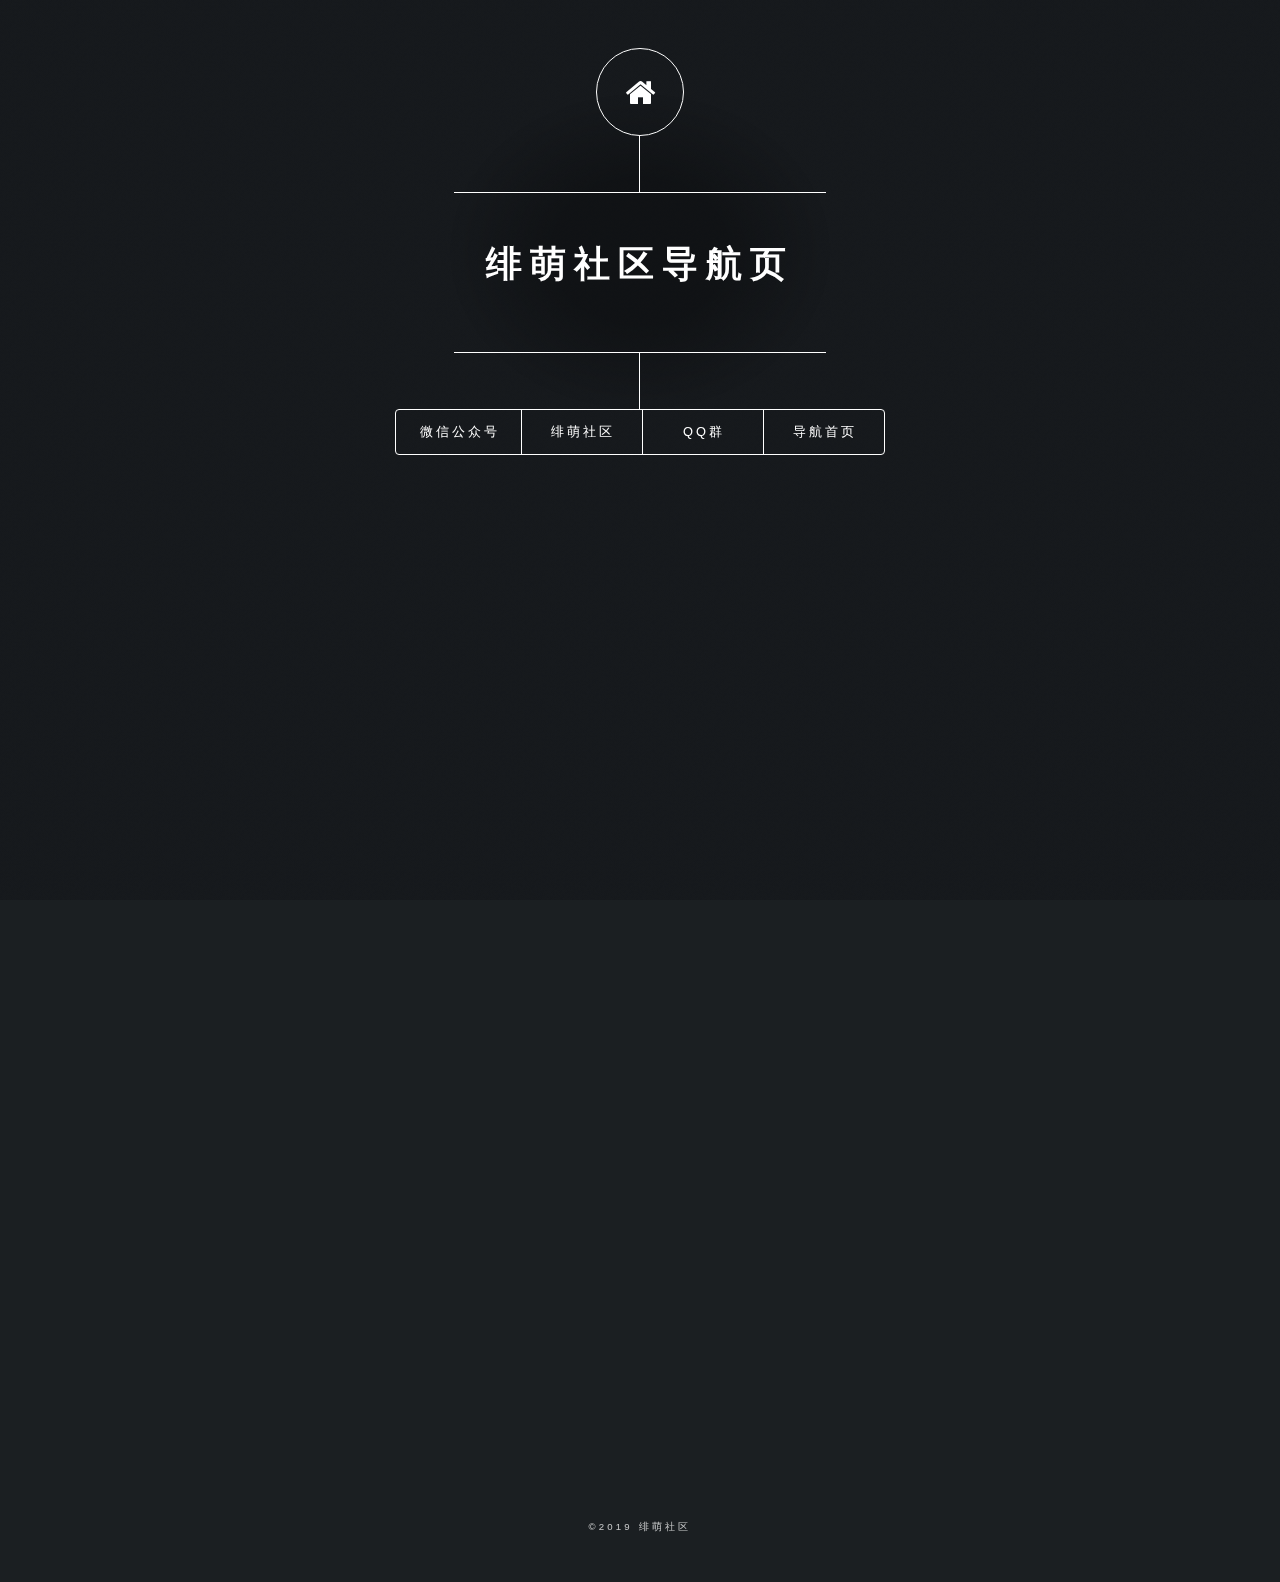
==== index.html @ 39f6fe98 "Update index.html" ====
<!DOCTYPE HTML>
<!--
	Dimension by HTML5 UP
	html5up.net | @ajlkn
	Free for personal and commercial use under the CCA 3.0 license (html5up.net/license)
-->
<html>
<head>
    <title>绯萌社区导航页</title>
    <meta name="keywords" content=""/>
    <meta name="description" content=""/>
    <meta charset="utf-8"/>
    <link rel="shortcut icon" href="/favicon.ico"/>
    <link rel="bookmark" href="/favicon.ico"/>
    <meta name="viewport" content="width=device-width, initial-scale=1, user-scalable=no"/>
    <link rel="stylesheet" href="/assets/css/main.css"/>

    <noscript>
        <link rel="stylesheet" href="/assets/css/noscript.css"/>
    </noscript>
    <link href="https://cdn.jsdelivr.net/npm/nprogress@0.2.0/nprogress.min.css" rel="stylesheet"/>
    <script src="https://cdn.jsdelivr.net/npm/nprogress@0.2.0/nprogress.min.js"></script>
</head>

<body>
<div id="wrapper">
    <!--首页开始-->
    <header id="header">
        <div class="logo">
            <span class="icon fa-home"></span>
        </div>
                    <div class="content">
                <div class="inner">
                    <h1>绯萌社区导航页</h1>
                    <!--
                    如果想自定义文本请删除下面这段script代码,格式为
                    <p>自定义文本</p>
                    -->
                    <div id="lwlhitokoto"></div>
                </div>
            </div>
            <nav>
                <ul>
                    <li><a href="#01">微信公众号</a></li>
                    <li><a href="https://acgmv.com">绯萌社区</a></li>
                    <li><a href="https://jq.qq.com/?_wv=1027&k=51T2LWo">QQ群</a></li>
                  
                    
                  <li><a href="https://tucao.moe">导航首页</a></li>
            

                </ul>
            </nav>
        
    </header>
    <!--首页结束-->
    <div id="main">
        <!--标签1开始-->
        <article id="01">
            <h2 class="major">微信公众号【ACG萌图】</h2>
		
            <p><img class="alignnone size-full" src="https://cdnimg.acgget.com/images/201910/0d01a0bb3ce9dc5e.jpg" width="85%" height="85%" alt="微信公众号" /></p>长按扫码关注</p></article>
        <!--
        简介修改示例:
        <p> 123</p>
        一个  <p> 123</p>  为一行，请不要删除 </article>
        -->
        <!--标签4开始-->
        <article id="4">
            <h2 class="major">联系我们</h2>
            <ul class="icons">
                <p>此处填写联系方式</p>
                <li>
                    <a target="_blank" href="#" class="icon fa-facebook">
                        <!-- 请在fontawesome.com寻找替换图标 href替换链接 -->
                        <span class="label">Facebook</span>
                    </a>
                </li>
            </ul>
        </article>
        <article id="login">

            <h2 class="major">登录</h2>
            <form method="post" action="javascript:void(0);">
                <div class="field half first">
                    <label for="email2">邮箱</label>
                    <input type="text" name="Email" id="email2"/>
                </div>
                <div class="field half">
                    <label for="passwd">密码</label>
                    <input type="password" name="Password" id="passwd"/>
                </div>

                <ul class="actions">
                    <li><input id="login" type="submit" value="登录" class="special"/></li>
                    <li><input type="reset" value="清空"/></li>
                </ul>
            </form>


            <div class="field half">
                <input value="week" id="remember_me" name="remember_me" type="checkbox" checked>
                <label for="remember_me">记住我</label>
            </div>


            <br>

            <div id="result" role="dialog">
                <p color class="h5 margin-top-sm text-black-hint" id="msg"></p>
            </div>
        </article>
        <!--全部标签结束-->

    </div>
    <!-- 版权底部 -->
    <footer id="footer">
        <p class="copyright">&copy;2019 绯萌社区</p>
    </footer>
    <!-- 版权结束 -->
</div>
<!-- BG -->
<div id="bg"></div>
<!-- Scripts -->
<script src="https://cdn.jsdelivr.net/npm/jquery@1.11.3"></script>
<script src="https://cdn.jsdelivr.net/gh/ajlkn/skel@3.0.1/dist/skel.min.js"></script>
<script src="/assets/js/util.js"></script>
<script src="/assets/js/main.js"></script>

<!-- 進度條 -->
<script>
    
    $(function () {
        $(window).load(function () {
            NProgress.done();
        });
        NProgress.set(0.0);
        NProgress.configure({showSpinner: false});
        NProgress.configure({minimum: 0.4});
        NProgress.configure({easing: 'ease', speed: 1200});
        NProgress.configure({trickleSpeed: 200});
        NProgress.configure({trickleRate: 0.2, trickleSpeed: 1200});
        NProgress.inc();
        $(window).ready(function () {
            NProgress.start();
        });
    });
    

    window.addEventListener('load', () => {
        fetch('https://api.lwl12.com/hitokoto/v1?encode=realjson', {
            method: 'GET',
        }).then((response) => {
            return response.json();
        }).then((r) => {
            insertHitokoto(r);
        })
    });

    function insertHitokoto(data) {
        let hitokoto = document.getElementById('lwlhitokoto');
        if (data.author || data.source) {
            hitokoto.innerHTML = `${data.text} —— ${data.author} ${data.source}`;
        } else {
            hitokoto.innerHTML = `${data.text}`;
        }
    }
  
  </script>
	<!-- Global site tag (gtag.js) - Google Analytics -->
<script async src="https://www.googletagmanager.com/gtag/js?id=UA-143405102-2"></script>
<script>
  window.dataLayer = window.dataLayer || [];
  function gtag(){dataLayer.push(arguments);}
  gtag('js', new Date());

  gtag('config', 'UA-143405102-2');
</script>


</body>
</html>
---- assets/css/main.css ----
@import url(https://cdn.jsdelivr.net/npm/font-awesome@4.7.0/css/font-awesome.min.css);
@import url(mikufont.css);
/*
	Dimension by HTML5 UP
	html5up.net | @ajlkn
	Free for personal and commercial use under the CCA 3.0 license (html5up.net/license)
*/

/* Reset */

	html, body, div, span, applet, object, iframe, h1, h2, h3, h4, h5, h6, p, blockquote, pre, a, abbr, acronym, address, big, cite, code, del, dfn, em, img, ins, kbd, q, s, samp, small, strike, strong, sub, sup, tt, var, b, u, i, center, dl, dt, dd, ol, ul, li, fieldset, form, label, legend, table, caption, tbody, tfoot, thead, tr, th, td, article, aside, canvas, details, embed, figure, figcaption, footer, header, hgroup, menu, nav, output, ruby, section, summary, time, mark, audio, video {
		margin: 0;
		padding: 0;
		border: 0;
		font-size: 100%;
		font: inherit;
		vertical-align: baseline;
	}

	article, aside, details, figcaption, figure, footer, header, hgroup, menu, nav, section {
		display: block;
	}

	body {
		line-height: 1;
	}

	ol, ul {
		list-style: none;
	}

	blockquote, q {
		quotes: none;
	}

	blockquote:before, blockquote:after, q:before, q:after {
		content: '';
		content: none;
	}

	table {
		border-collapse: collapse;
		border-spacing: 0;
	}

	body {
		-webkit-text-size-adjust: none;
	}

/* Box Model */

	*, *:before, *:after {
		-moz-box-sizing: border-box;
		-webkit-box-sizing: border-box;
		box-sizing: border-box;
	}

/* Basic */

	@-ms-viewport {
		width: device-width;
	}

	@media screen and (max-width: 480px) {

		html, body {
			min-width: 320px;
		}

	}

	body {
		background: #1b1f22;
	}

		body.is-loading *, body.is-loading *:before, body.is-loading *:after, body.is-switching *, body.is-switching *:before, body.is-switching *:after {
			-moz-animation: none !important;
			-webkit-animation: none !important;
			-ms-animation: none !important;
			animation: none !important;
			-moz-transition: none !important;
			-webkit-transition: none !important;
			-ms-transition: none !important;
			transition: none !important;
			-moz-transition-delay: none !important;
			-webkit-transition-delay: none !important;
			-ms-transition-delay: none !important;
			transition-delay: none !important;
		}

/* Type */

	html {
		font-size: 16pt;
	}

		@media screen and (max-width: 1680px) {

			html {
				font-size: 12pt;
			}

		}

		@media screen and (max-width: 736px) {

			html {
				font-size: 11pt;
			}

		}

		@media screen and (max-width: 360px) {

			html {
				font-size: 10pt;
			}

		}

	body, input, select, textarea {
		color: #ffffff;
		font-family: "Source Sans Pro", sans-serif;
		font-weight: 300;
		font-size: 1rem;
		line-height: 1.65;
	}

	a {
		-moz-transition: color 0.2s ease-in-out, background-color 0.2s ease-in-out, border-bottom-color 0.2s ease-in-out;
		-webkit-transition: color 0.2s ease-in-out, background-color 0.2s ease-in-out, border-bottom-color 0.2s ease-in-out;
		-ms-transition: color 0.2s ease-in-out, background-color 0.2s ease-in-out, border-bottom-color 0.2s ease-in-out;
		transition: color 0.2s ease-in-out, background-color 0.2s ease-in-out, border-bottom-color 0.2s ease-in-out;
		border-bottom: dotted 1px rgba(255, 255, 255, 0.5);
		text-decoration: none;
		color: inherit;
	}

		a:hover {
			border-bottom-color: transparent;
		}

	strong, b {
		color: #ffffff;
		font-weight: 600;
	}

	em, i {
		font-style: italic;
	}

	p {
		margin: 0 0 2rem 0;
	}

	h1, h2, h3, h4, h5, h6 {
		color: #ffffff;
		font-weight: 600;
		line-height: 1.5;
		margin: 0 0 1rem 0;
		text-transform: uppercase;
		letter-spacing: 0.2rem;
	}

		h1 a, h2 a, h3 a, h4 a, h5 a, h6 a {
			color: inherit;
			text-decoration: none;
		}

		h1.major, h2.major, h3.major, h4.major, h5.major, h6.major {
			border-bottom: solid 1px #ffffff;
			width: -moz-max-content;
			width: -webkit-max-content;
			width: -ms-max-content;
			width: max-content;
			padding-bottom: 0.5rem;
			margin: 0 0 2rem 0;
		}

	h1 {
		font-size: 2.25rem;
		line-height: 1.3;
		letter-spacing: 0.5rem;
	}

	h2 {
		font-size: 1.5rem;
		line-height: 1.4;
		letter-spacing: 0.5rem;
	}

	h3 {
		font-size: 1rem;
	}

	h4 {
		font-size: 0.8rem;
	}

	h5 {
		font-size: 0.7rem;
	}

	h6 {
		font-size: 0.6rem;
	}

	@media screen and (max-width: 736px) {

		h1 {
			font-size: 1.75rem;
			line-height: 1.4;
		}

		h2 {
			font-size: 1.25em;
			line-height: 1.5;
		}

	}

	sub {
		font-size: 0.8rem;
		position: relative;
		top: 0.5rem;
	}

	sup {
		font-size: 0.8rem;
		position: relative;
		top: -0.5rem;
	}

	blockquote {
		border-left: solid 4px #ffffff;
		font-style: italic;
		margin: 0 0 2rem 0;
		padding: 0.5rem 0 0.5rem 2rem;
	}

	code {
		background: rgba(255, 255, 255, 0.075);
		border-radius: 4px;
		font-family: "Courier New", monospace;
		font-size: 0.9rem;
		margin: 0 0.25rem;
		padding: 0.25rem 0.65rem;
	}

	pre {
		-webkit-overflow-scrolling: touch;
		font-family: "Courier New", monospace;
		font-size: 0.9rem;
		margin: 0 0 2rem 0;
	}

		pre code {
			display: block;
			line-height: 1.75;
			padding: 1rem 1.5rem;
			overflow-x: auto;
		}

	hr {
		border: 0;
		border-bottom: solid 1px #ffffff;
		margin: 2.75rem 0;
	}

	.align-left {
		text-align: left;
	}

	.align-center {
		text-align: center;
	}

	.align-right {
		text-align: right;
	}

/* Form */

	form {
		margin: 0 0 2.5rem 0;
	}

		form .field {
			margin: 0 0 1.5rem 0;
		}

			form .field.half {
				width: 50%;
				float: left;
				padding: 0 0 0 0.75rem;
			}

				form .field.half.first {
					padding: 0 0.75rem 0 0;
				}
				form .field.half.last {
					padding: 0 2.00rem 0 0;
				}

		form > .actions {
			margin: 1.875rem 0 0 0 !important;
		}

		@media screen and (max-width: 736px) {

			form .field {
				margin: 0 0 1.125rem 0;
			}

				form .field.half {
					padding: 0 0 0 0.5625rem;
				}

					form .field.half.first {
						padding: 0 0.5625rem 0 0;
					}
        		  form .field.half.last {
					padding: 0 2.00rem 0 0;
				}

			form > .actions {
				margin: 1.5rem 0 0 0 !important;
			}

		}

		@media screen and (max-width: 480px) {

			form .field.half {
				width: 100%;
				float: none;
				padding: 0;
			}

				form .field.half.first {
					padding: 0;
				}

		}

	label {
		color: #ffffff;
		display: block;
		font-size: 0.8rem;
		font-weight: 300;
		letter-spacing: 0.2rem;
		line-height: 1.5;
		margin: 0 0 1rem 0;
		text-transform: uppercase;
	}

	input[type="text"],
	input[type="password"],
	input[type="email"],
	input[type="tel"],
	select,
	textarea {
		-moz-appearance: none;
		-webkit-appearance: none;
		-ms-appearance: none;
		appearance: none;
		-moz-transition: border-color 0.2s ease-in-out, box-shadow 0.2s ease-in-out, background-color 0.2s ease-in-out;
		-webkit-transition: border-color 0.2s ease-in-out, box-shadow 0.2s ease-in-out, background-color 0.2s ease-in-out;
		-ms-transition: border-color 0.2s ease-in-out, box-shadow 0.2s ease-in-out, background-color 0.2s ease-in-out;
		transition: border-color 0.2s ease-in-out, box-shadow 0.2s ease-in-out, background-color 0.2s ease-in-out;
		background: transparent;
		border-radius: 4px;
		border: solid 1px #ffffff;
		color: inherit;
		display: block;
		outline: 0;
		padding: 0 1rem;
		text-decoration: none;
		width: 100%;
	}

		input[type="text"]:invalid,
		input[type="password"]:invalid,
		input[type="email"]:invalid,
		input[type="tel"]:invalid,
		select:invalid,
		textarea:invalid {
			box-shadow: none;
		}

		input[type="text"]:focus,
		input[type="password"]:focus,
		input[type="email"]:focus,
		input[type="tel"]:focus,
		select:focus,
		textarea:focus {
			background: rgba(255, 255, 255, 0.075);
			border-color: #ffffff;
			box-shadow: 0 0 0 1px #ffffff;
		}

	select option {
		background: #1b1f22;
		color: #ffffff;
	}

	.select-wrapper {
		text-decoration: none;
		display: block;
		position: relative;
	}

		.select-wrapper:before {
			-moz-osx-font-smoothing: grayscale;
			-webkit-font-smoothing: antialiased;
			font-family: FontAwesome;
			font-style: normal;
			font-weight: normal;
			text-transform: none !important;
		}

		.select-wrapper:before {
			color: #ffffff;
			content: '\f107';
			display: block;
			height: 2.75rem;
			line-height: calc(2.75rem + 0em);
			pointer-events: none;
			position: absolute;
			right: 0;
			text-align: center;
			top: 0;
			width: 2.75rem;
		}

		.select-wrapper select::-ms-expand {
			display: none;
		}

	input[type="text"],
	input[type="password"],
	input[type="email"],
	select {
		height: 2.75rem;
	}

	textarea {
		padding: 0.75rem 1rem;
	}

	input[type="checkbox"],
	input[type="radio"] {
		-moz-appearance: none;
		-webkit-appearance: none;
		-ms-appearance: none;
		appearance: none;
		display: block;
		float: left;
		margin-right: -2rem;
		opacity: 0;
		width: 1rem;
		z-index: -1;
	}

		input[type="checkbox"] + label,
		input[type="radio"] + label {
			text-decoration: none;
			-moz-user-select: none;
			-webkit-user-select: none;
			-ms-user-select: none;
			user-select: none;
			color: #ffffff;
			cursor: pointer;
			display: inline-block;
			font-size: 0.8rem;
			font-weight: 300;
			margin: 0 0 0.5rem 0;
			padding-left: 2.65rem;
			padding-right: 0.75rem;
			position: relative;
		}

			input[type="checkbox"] + label:before,
			input[type="radio"] + label:before {
				-moz-osx-font-smoothing: grayscale;
				-webkit-font-smoothing: antialiased;
				font-family: FontAwesome;
				font-style: normal;
				font-weight: normal;
				text-transform: none !important;
			}

			input[type="checkbox"] + label:before,
			input[type="radio"] + label:before {
				-moz-transition: border-color 0.2s ease-in-out, box-shadow 0.2s ease-in-out, background-color 0.2s ease-in-out;
				-webkit-transition: border-color 0.2s ease-in-out, box-shadow 0.2s ease-in-out, background-color 0.2s ease-in-out;
				-ms-transition: border-color 0.2s ease-in-out, box-shadow 0.2s ease-in-out, background-color 0.2s ease-in-out;
				transition: border-color 0.2s ease-in-out, box-shadow 0.2s ease-in-out, background-color 0.2s ease-in-out;
				border-radius: 4px;
				border: solid 1px #ffffff;
				content: '';
				display: inline-block;
				height: 1.65rem;
				left: 0;
				line-height: calc(1.58125rem + 0em);
				position: absolute;
				text-align: center;
				top: -0.125rem;
				width: 1.65rem;
			}

		input[type="checkbox"]:checked + label:before,
		input[type="radio"]:checked + label:before {
			background: #ffffff !important;
			border-color: #ffffff !important;
			color: #1b1f22;
			content: '\f00c';
		}

		input[type="checkbox"]:focus + label:before,
		input[type="radio"]:focus + label:before {
			background: rgba(255, 255, 255, 0.075);
			border-color: #ffffff;
			box-shadow: 0 0 0 1px #ffffff;
		}

	input[type="checkbox"] + label:before {
		border-radius: 4px;
	}

	input[type="radio"] + label:before {
		border-radius: 100%;
	}

	::-webkit-input-placeholder {
		color: rgba(255, 255, 255, 0.5) !important;
		opacity: 1.0;
	}

	:-moz-placeholder {
		color: rgba(255, 255, 255, 0.5) !important;
		opacity: 1.0;
	}

	::-moz-placeholder {
		color: rgba(255, 255, 255, 0.5) !important;
		opacity: 1.0;
	}

	:-ms-input-placeholder {
		color: rgba(255, 255, 255, 0.5) !important;
		opacity: 1.0;
	}

	.formerize-placeholder {
		color: rgba(255, 255, 255, 0.5) !important;
		opacity: 1.0;
	}

/* Box */

	.box {
		border-radius: 4px;
		border: solid 1px #ffffff;
		margin-bottom: 2rem;
		padding: 1.5em;
	}

		.box > :last-child,
		.box > :last-child > :last-child,
		.box > :last-child > :last-child > :last-child {
			margin-bottom: 0;
		}

		.box.alt {
			border: 0;
			border-radius: 0;
			padding: 0;
		}

/* Icon */

	.icon {
		text-decoration: none;
		border-bottom: none;
		position: relative;
	}

		.icon:before {
			-moz-osx-font-smoothing: grayscale;
			-webkit-font-smoothing: antialiased;
			font-family: FontAwesome;
			font-style: normal;
			font-weight: normal;
			text-transform: none !important;
		}

		.icon > .label {
			display: none;
		}

/* Image */

	.image {
		border-radius: 4px;
		border: 0;
		display: inline-block;
		position: relative;
	}

		.image:before {
			-moz-pointer-events: none;
			-webkit-pointer-events: none;
			-ms-pointer-events: none;
			pointer-events: none;
			background-image: url("../../images/overlay.png");
			background-color: rgba(19, 21, 25, 0.5);
			border-radius: 4px;
			content: '';
			display: block;
			height: 100%;
			left: 0;
			opacity: 0.5;
			position: absolute;
			top: 0;
			width: 100%;
		}

		.image img {
			border-radius: 4px;
			display: block;
		}

		.image.left, .image.right {
			max-width: 40%;
		}

			.image.left img, .image.right img {
				width: 100%;
			}

		.image.left {
			float: left;
			padding: 0 1.5em 1em 0;
			top: 0.25em;
		}

		.image.right {
			float: right;
			padding: 0 0 1em 1.5em;
			top: 0.25em;
		}

		.image.fit {
			display: block;
			margin: 0 0 2rem 0;
			width: 100%;
		}

			.image.fit img {
				width: 100%;
			}

		.image.main {
			display: block;
			margin: 2.5rem 0;
			width: 100%;
		}

			.image.main img {
				width: 100%;
			}

		@media screen and (max-width: 736px) {

			.image.main {
				margin: 2rem 0;
			}

		}

		@media screen and (max-width: 480px) {

			.image.main {
				margin: 1.5rem 0;
			}

		}

/* List */

	ol {
		list-style: decimal;
		margin: 0 0 2rem 0;
		padding-left: 1.25em;
	}

		ol li {
			padding-left: 0.25em;
		}

	ul {
		list-style: disc;
		margin: 0 0 2rem 0;
		padding-left: 1em;
	}

		ul li {
			padding-left: 0.5em;
		}

		ul.alt {
			list-style: none;
			padding-left: 0;
		}

			ul.alt li {
				border-top: solid 1px #ffffff;
				padding: 0.5em 0;
			}

				ul.alt li:first-child {
					border-top: 0;
					padding-top: 0;
				}

		ul.icons {
			cursor: default;
			list-style: none;
			padding-left: 0;
		}

			ul.icons li {
				display: inline-block;
				padding: 0 0.75em 0 0;
			}

				ul.icons li:last-child {
					padding-right: 0;
				}

				ul.icons li a {
					border-radius: 100%;
					box-shadow: inset 0 0 0 1px #ffffff;
					display: inline-block;
					height: 2.25rem;
					line-height: 2.25rem;
					text-align: center;
					width: 2.25rem;
				}

					ul.icons li a:hover {
						background-color: rgba(255, 255, 255, 0.075);
					}

					ul.icons li a:active {
						background-color: rgba(255, 255, 255, 0.175);
					}

		ul.actions {
			cursor: default;
			list-style: none;
			padding-left: 0;
		}

			ul.actions li {
				display: inline-block;
				padding: 0 1rem 0 0;
				vertical-align: middle;
			}

				ul.actions li:last-child {
					padding-right: 0;
				}

			ul.actions.small li {
				padding: 0 0.5rem 0 0;
			}

			ul.actions.vertical li {
				display: block;
				padding: 1rem 0 0 0;
			}

				ul.actions.vertical li:first-child {
					padding-top: 0;
				}

				ul.actions.vertical li > * {
					margin-bottom: 0;
				}

			ul.actions.vertical.small li {
				padding: 0.5rem 0 0 0;
			}

				ul.actions.vertical.small li:first-child {
					padding-top: 0;
				}

			ul.actions.fit {
				display: table;
				margin-left: -1rem;
				padding: 0;
				table-layout: fixed;
				width: calc(100% + 1rem);
			}

				ul.actions.fit li {
					display: table-cell;
					padding: 0 0 0 1rem;
				}

					ul.actions.fit li > * {
						margin-bottom: 0;
					}

				ul.actions.fit.small {
					margin-left: -0.5rem;
					width: calc(100% + 0.5rem);
				}

					ul.actions.fit.small li {
						padding: 0 0 0 0.5rem;
					}

			@media screen and (max-width: 480px) {

				ul.actions {
					margin: 0 0 2rem 0;
				}

					ul.actions li {
						padding: 1rem 0 0 0;
						display: block;
						text-align: center;
						width: 100%;
					}

						ul.actions li:first-child {
							padding-top: 0;
						}

						ul.actions li > * {
							width: 100%;
							margin: 0 !important;
						}

							ul.actions li > *.icon:before {
								margin-left: -2em;
							}

					ul.actions.small li {
						padding: 0.5rem 0 0 0;
					}

						ul.actions.small li:first-child {
							padding-top: 0;
						}

			}

	dl {
		margin: 0 0 2rem 0;
	}

		dl dt {
			display: block;
			font-weight: 600;
			margin: 0 0 1rem 0;
		}

		dl dd {
			margin-left: 2rem;
		}

/* Table */

	.table-wrapper {
		-webkit-overflow-scrolling: touch;
		overflow-x: auto;
	}

	table {
		margin: 0 0 2rem 0;
		width: 100%;
	}

		table tbody tr {
			border: solid 1px #ffffff;
			border-left: 0;
			border-right: 0;
		}

			table tbody tr:nth-child(2n + 1) {
				background-color: rgba(255, 255, 255, 0.075);
			}

		table td {
			padding: 0.75em 0.75em;
		}

		table th {
			color: #ffffff;
			font-size: 0.9em;
			font-weight: 600;
			padding: 0 0.75em 0.75em 0.75em;
			text-align: left;
		}

		table thead {
			border-bottom: solid 2px #ffffff;
		}

		table tfoot {
			border-top: solid 2px #ffffff;
		}

		table.alt {
			border-collapse: separate;
		}

			table.alt tbody tr td {
				border: solid 1px #ffffff;
				border-left-width: 0;
				border-top-width: 0;
			}

				table.alt tbody tr td:first-child {
					border-left-width: 1px;
				}

			table.alt tbody tr:first-child td {
				border-top-width: 1px;
			}

			table.alt thead {
				border-bottom: 0;
			}

			table.alt tfoot {
				border-top: 0;
			}

/* Button */

	input[type="submit"],
	input[type="reset"],
	input[type="button"],
	button,
	.button {
		-moz-appearance: none;
		-webkit-appearance: none;
		-ms-appearance: none;
		appearance: none;
		-moz-transition: background-color 0.2s ease-in-out, color 0.2s ease-in-out;
		-webkit-transition: background-color 0.2s ease-in-out, color 0.2s ease-in-out;
		-ms-transition: background-color 0.2s ease-in-out, color 0.2s ease-in-out;
		transition: background-color 0.2s ease-in-out, color 0.2s ease-in-out;
		background-color: transparent;
		border-radius: 4px;
		border: 0;
		box-shadow: inset 0 0 0 1px #ffffff;
		color: #ffffff !important;
		cursor: pointer;
		display: inline-block;
		font-size: 0.8rem;
		font-weight: 300;
		height: 2.75rem;
		letter-spacing: 0.2rem;
		line-height: 2.75rem;
		outline: 0;
		padding: 0 1.25rem 0 1.35rem;
		text-align: center;
		text-decoration: none;
		text-transform: uppercase;
		white-space: nowrap;
	}

		input[type="submit"]:hover,
		input[type="reset"]:hover,
		input[type="button"]:hover,
		button:hover,
		.button:hover {
			background-color: rgba(255, 255, 255, 0.075);
		}

		input[type="submit"]:active,
		input[type="reset"]:active,
		input[type="button"]:active,
		button:active,
		.button:active {
			background-color: rgba(255, 255, 255, 0.175);
		}

		input[type="submit"].icon:before,
		input[type="reset"].icon:before,
		input[type="button"].icon:before,
		button.icon:before,
		.button.icon:before {
			margin-right: 0.5em;
		}

		input[type="submit"].fit,
		input[type="reset"].fit,
		input[type="button"].fit,
		button.fit,
		.button.fit {
			display: block;
			margin: 0 0 1rem 0;
			width: 100%;
		}

		input[type="submit"].special,
		input[type="reset"].special,
		input[type="button"].special,
		button.special,
		.button.special {
			background-color: #ffffff;
			color: #1b1f22 !important;
			font-weight: 600;
		}

		input[type="submit"].disabled, input[type="submit"]:disabled,
		input[type="reset"].disabled,
		input[type="reset"]:disabled,
		input[type="button"].disabled,
		input[type="button"]:disabled,
		button.disabled,
		button:disabled,
		.button.disabled,
		.button:disabled {
			-moz-pointer-events: none;
			-webkit-pointer-events: none;
			-ms-pointer-events: none;
			pointer-events: none;
			cursor: default;
			opacity: 0.25;
		}

	input[type="submit"],
	input[type="reset"],
	input[type="button"],
	button {
		line-height: calc(2.75rem - 2px);
	}

/* BG */

	#bg {
		-moz-transform: scale(1.0);
		-webkit-transform: scale(1.0);
		-ms-transform: scale(1.0);
		transform: scale(1.0);
		-webkit-backface-visibility: hidden;
		position: fixed;
		top: 0;
		left: 0;
		width: 100%;
		height: 100vh;
		z-index: 1;
	}

		#bg:before, #bg:after {
			content: '';
			display: block;
			position: absolute;
			top: 0;
			left: 0;
			width: 100%;
			height: 100%;
		}

		#bg:before {
			-moz-transition: background-color 2.5s ease-in-out;
			-webkit-transition: background-color 2.5s ease-in-out;
			-ms-transition: background-color 2.5s ease-in-out;
			transition: background-color 2.5s ease-in-out;
			-moz-transition-delay: 0.75s;
			-webkit-transition-delay: 0.75s;
			-ms-transition-delay: 0.75s;
			transition-delay: 0.75s;
			background-image: linear-gradient(to top, rgba(19, 21, 25, 0.5), rgba(19, 21, 25, 0.5)), url("../../images/overlay.png");
			background-size: auto, 256px 256px;
			background-position: center, center;
			background-repeat: no-repeat, repeat;
			z-index: 2;
		}

		#bg:after {
			-moz-transform: scale(1.125);
			-webkit-transform: scale(1.125);
			-ms-transform: scale(1.125);
			transform: scale(1.125);
			-moz-transition: -moz-transform 0.325s ease-in-out, -moz-filter 0.325s ease-in-out;
			-webkit-transition: -webkit-transform 0.325s ease-in-out, -webkit-filter 0.325s ease-in-out;
			-ms-transition: -ms-transform 0.325s ease-in-out, -ms-filter 0.325s ease-in-out;
			transition: transform 0.325s ease-in-out, filter 0.325s ease-in-out;
			background-image: url("https://api.ixiaowai.cn/api/api.php");
            background-repeat: no-repeat;
			background-position: center;
			background-size: cover;
			z-index: 1;
		}

		body.is-article-visible #bg:after {
			-moz-transform: scale(1.0825);
			-webkit-transform: scale(1.0825);
			-ms-transform: scale(1.0825);
			transform: scale(1.0825);
			-moz-filter: blur(0.2rem);
			-webkit-filter: blur(0.2rem);
			-ms-filter: blur(0.2rem);
			filter: blur(0.2rem);
		}

		body.is-loading #bg:before {
			background-color: #000000;
		}

/* Wrapper */

	#wrapper {
		display: -moz-flex;
		display: -webkit-flex;
		display: -ms-flex;
		display: flex;
		-moz-flex-direction: column;
		-webkit-flex-direction: column;
		-ms-flex-direction: column;
		flex-direction: column;
		-moz-align-items: center;
		-webkit-align-items: center;
		-ms-align-items: center;
		align-items: center;
		-moz-justify-content: space-between;
		-webkit-justify-content: space-between;
		-ms-justify-content: space-between;
		justify-content: space-between;
		position: relative;
		min-height: 100vh;
		width: 100%;
		padding: 4rem 2rem;
		z-index: 3;
	}

		#wrapper:before {
			content: '';
			display: block;
		}

		@media screen and (max-width: 1680px) {

			#wrapper {
				padding: 3rem 2rem;
			}

		}

		@media screen and (max-width: 736px) {

			#wrapper {
				padding: 2rem 1rem;
			}

		}

		@media screen and (max-width: 480px) {

			#wrapper {
				padding: 1rem;
			}

		}

/* Header */

	#header {
		display: -moz-flex;
		display: -webkit-flex;
		display: -ms-flex;
		display: flex;
		-moz-flex-direction: column;
		-webkit-flex-direction: column;
		-ms-flex-direction: column;
		flex-direction: column;
		-moz-align-items: center;
		-webkit-align-items: center;
		-ms-align-items: center;
		align-items: center;
		-moz-transition: -moz-transform 0.325s ease-in-out, -moz-filter 0.325s ease-in-out, opacity 0.325s ease-in-out;
		-webkit-transition: -webkit-transform 0.325s ease-in-out, -webkit-filter 0.325s ease-in-out, opacity 0.325s ease-in-out;
		-ms-transition: -ms-transform 0.325s ease-in-out, -ms-filter 0.325s ease-in-out, opacity 0.325s ease-in-out;
		transition: transform 0.325s ease-in-out, filter 0.325s ease-in-out, opacity 0.325s ease-in-out;
		background-image: -moz-radial-gradient(rgba(0, 0, 0, 0.25) 25%, transparent 55%);
		background-image: -webkit-radial-gradient(rgba(0, 0, 0, 0.25) 25%, transparent 55%);
		background-image: -ms-radial-gradient(rgba(0, 0, 0, 0.25) 25%, transparent 55%);
		background-image: radial-gradient(rgba(0, 0, 0, 0.25) 25%, transparent 55%);
		max-width: 100%;
		text-align: center;
	}

		#header > * {
			-moz-transition: opacity 0.325s ease-in-out;
			-webkit-transition: opacity 0.325s ease-in-out;
			-ms-transition: opacity 0.325s ease-in-out;
			transition: opacity 0.325s ease-in-out;
			position: relative;
			margin-top: 3.5rem;
		}

			#header > *:before {
				content: '';
				display: block;
				position: absolute;
				top: calc(-3.5rem - 1px);
				left: calc(50% - 1px);
				width: 1px;
				height: calc(3.5rem + 1px);
				background: #ffffff;
			}

		#header > :first-child {
			margin-top: 0;
		}

			#header > :first-child:before {
				display: none;
			}

		#header .logo {
			width: 5.5rem;
			height: 5.5rem;
			line-height: 5.5rem;
			border: solid 1px #ffffff;
			border-radius: 100%;
		}

			#header .logo .icon:before {
				font-size: 2rem;
			}

		#header .content {
			border-style: solid;
			border-color: #ffffff;
			border-top-width: 1px;
			border-bottom-width: 1px;
			max-width: 100%;
		}

			#header .content .inner {
				-moz-transition: max-height 0.75s ease, padding 0.75s ease, opacity 0.325s ease-in-out;
				-webkit-transition: max-height 0.75s ease, padding 0.75s ease, opacity 0.325s ease-in-out;
				-ms-transition: max-height 0.75s ease, padding 0.75s ease, opacity 0.325s ease-in-out;
				transition: max-height 0.75s ease, padding 0.75s ease, opacity 0.325s ease-in-out;
				-moz-transition-delay: 0.25s;
				-webkit-transition-delay: 0.25s;
				-ms-transition-delay: 0.25s;
				transition-delay: 0.25s;
				padding: 3rem 2rem;
				max-height: 40rem;
				overflow: hidden;
			}

				#header .content .inner > :last-child {
					margin-bottom: 0;
				}

			#header .content p {
				text-transform: uppercase;
				letter-spacing: 0.2rem;
				font-size: 0.8rem;
				line-height: 2;
			}

		#header nav ul {
			display: -moz-flex;
			display: -webkit-flex;
			display: -ms-flex;
			display: flex;
			margin-bottom: 0;
			list-style: none;
			padding-left: 0;
			border: solid 1px #ffffff;
			border-radius: 4px;
		}

			#header nav ul li {
				padding-left: 0;
				border-left: solid 1px #ffffff;
			}

				#header nav ul li:first-child {
					border-left: 0;
				}

				#header nav ul li a {
					display: block;
					min-width: 7.5rem;
					height: 2.75rem;
					line-height: 2.75rem;
					padding: 0 1.25rem 0 1.45rem;
					text-transform: uppercase;
					letter-spacing: 0.2rem;
					font-size: 0.8rem;
					border-bottom: 0;
				}

					#header nav ul li a:hover {
						background-color: rgba(255, 255, 255, 0.075);
					}

					#header nav ul li a:active {
						background-color: rgba(255, 255, 255, 0.175);
					}

		#header nav.use-middle:after {
			content: '';
			display: block;
			position: absolute;
			top: 0;
			left: calc(50% - 1px);
			width: 1px;
			height: 100%;
			background: #ffffff;
		}

		#header nav.use-middle ul li.is-middle {
			border-left: 0;
		}

		body.is-article-visible #header {
			-moz-transform: scale(0.95);
			-webkit-transform: scale(0.95);
			-ms-transform: scale(0.95);
			transform: scale(0.95);
			-moz-filter: blur(0.1rem);
			-webkit-filter: blur(0.1rem);
			-ms-filter: blur(0.1rem);
			filter: blur(0.1rem);
			opacity: 0;
		}

		body.is-loading #header {
			-moz-filter: blur(0.125rem);
			-webkit-filter: blur(0.125rem);
			-ms-filter: blur(0.125rem);
			filter: blur(0.125rem);
		}

			body.is-loading #header > * {
				opacity: 0;
			}

			body.is-loading #header .content .inner {
				max-height: 0;
				padding-top: 0;
				padding-bottom: 0;
				opacity: 0;
			}

		@media screen and (max-width: 980px) {

			#header .content p br {
				display: none;
			}

		}

		@media screen and (max-width: 736px) {

			#header > * {
				margin-top: 2rem;
			}

				#header > *:before {
					top: calc(-2rem - 1px);
					height: calc(2rem + 1px);
				}

			#header .logo {
				width: 4.75rem;
				height: 4.75rem;
				line-height: 4.75rem;
			}

				#header .logo .icon:before {
					font-size: 1.75rem;
				}

			#header .content .inner {
				padding: 2.5rem 1rem;
			}

			#header .content p {
				line-height: 1.875;
			}

		}

		@media screen and (max-width: 480px) {

			#header {
				padding: 1.5rem 0;
			}

				#header .content .inner {
					padding: 2.5rem 0;
				}

				#header nav ul {
					-moz-flex-direction: column;
					-webkit-flex-direction: column;
					-ms-flex-direction: column;
					flex-direction: column;
					min-width: 10rem;
					max-width: 100%;
				}

					#header nav ul li {
						border-left: 0;
						border-top: solid 1px #ffffff;
					}

						#header nav ul li:first-child {
							border-top: 0;
						}

						#header nav ul li a {
							height: 3rem;
							line-height: 3rem;
							min-width: 0;
							width: 100%;
						}

				#header nav.use-middle:after {
					display: none;
				}

		}

/* Main */

	#main {
		-moz-flex-grow: 1;
		-webkit-flex-grow: 1;
		-ms-flex-grow: 1;
		flex-grow: 1;
		-moz-flex-shrink: 1;
		-webkit-flex-shrink: 1;
		-ms-flex-shrink: 1;
		flex-shrink: 1;
		display: -moz-flex;
		display: -webkit-flex;
		display: -ms-flex;
		display: flex;
		-moz-align-items: center;
		-webkit-align-items: center;
		-ms-align-items: center;
		align-items: center;
		-moz-justify-content: center;
		-webkit-justify-content: center;
		-ms-justify-content: center;
		justify-content: center;
		-moz-flex-direction: column;
		-webkit-flex-direction: column;
		-ms-flex-direction: column;
		flex-direction: column;
		position: relative;
		max-width: 100%;
		z-index: 3;
	}

		#main article {
			-moz-transform: translateY(0.25rem);
			-webkit-transform: translateY(0.25rem);
			-ms-transform: translateY(0.25rem);
			transform: translateY(0.25rem);
			-moz-transition: opacity 0.325s ease-in-out, -moz-transform 0.325s ease-in-out;
			-webkit-transition: opacity 0.325s ease-in-out, -webkit-transform 0.325s ease-in-out;
			-ms-transition: opacity 0.325s ease-in-out, -ms-transform 0.325s ease-in-out;
			transition: opacity 0.325s ease-in-out, transform 0.325s ease-in-out;
			padding: 4.5rem 2.5rem 1.5rem 2.5rem ;
			position: relative;
			width: 40rem;
			max-width: 100%;
			background-color: rgba(27, 31, 34, 0.85);
			border-radius: 4px;
			opacity: 0;
		}

			#main article.active {
				-moz-transform: translateY(0);
				-webkit-transform: translateY(0);
				-ms-transform: translateY(0);
				transform: translateY(0);
				opacity: 1;
			}

			#main article .close {
				display: block;
				position: absolute;
				top: 0;
				right: 0;
				width: 4rem;
				height: 4rem;
				cursor: pointer;
				text-indent: 4rem;
				overflow: hidden;
				white-space: nowrap;
			}

				#main article .close:before {
					-moz-transition: background-color 0.2s ease-in-out;
					-webkit-transition: background-color 0.2s ease-in-out;
					-ms-transition: background-color 0.2s ease-in-out;
					transition: background-color 0.2s ease-in-out;
					content: '';
					display: block;
					position: absolute;
					top: 0.75rem;
					left: 0.75rem;
					width: 2.5rem;
					height: 2.5rem;
					border-radius: 100%;
					background-position: center;
					background-image: url("data:image/svg+xml;charset=utf8,%3Csvg xmlns='http://www.w3.org/2000/svg' xmlns:xlink='https://www.w3.org/1999/xlink' width='20px' height='20px' viewBox='0 0 20 20' zoomAndPan='disable'%3E%3Cstyle%3Eline %7B stroke: %23ffffff%3B stroke-width: 1%3B %7D%3C/style%3E%3Cline x1='2' y1='2' x2='18' y2='18' /%3E%3Cline x1='18' y1='2' x2='2' y2='18' /%3E%3C/svg%3E");
					background-size: 20px 20px;
					background-repeat: no-repeat;
				}

				#main article .close:hover:before {
					background-color: rgba(255, 255, 255, 0.075);
				}

				#main article .close:active:before {
					background-color: rgba(255, 255, 255, 0.175);
				}

		@media screen and (max-width: 736px) {

			#main article {
				padding: 3.5rem 2rem 0.5rem 2rem ;
			}

				#main article .close:before {
					top: 0.875rem;
					left: 0.875rem;
					width: 2.25rem;
					height: 2.25rem;
					background-size: 14px 14px;
				}

		}

		@media screen and (max-width: 480px) {

			#main article {
				padding: 3rem 1.5rem 0.5rem 1.5rem ;
			}

		}

/* Footer */

	#footer {
		-moz-transition: -moz-transform 0.325s ease-in-out, -moz-filter 0.325s ease-in-out, opacity 0.325s ease-in-out;
		-webkit-transition: -webkit-transform 0.325s ease-in-out, -webkit-filter 0.325s ease-in-out, opacity 0.325s ease-in-out;
		-ms-transition: -ms-transform 0.325s ease-in-out, -ms-filter 0.325s ease-in-out, opacity 0.325s ease-in-out;
		transition: transform 0.325s ease-in-out, filter 0.325s ease-in-out, opacity 0.325s ease-in-out;
		width: 100%;
		max-width: 100%;
		margin-top: 2rem;
		text-align: center;
	}

		#footer .copyright {
			letter-spacing: 0.2rem;
			font-size: 0.6rem;
			opacity: 0.75;
			margin-bottom: 0;
			text-transform: uppercase;
		}

		body.is-article-visible #footer {
			-moz-transform: scale(0.95);
			-webkit-transform: scale(0.95);
			-ms-transform: scale(0.95);
			transform: scale(0.95);
			-moz-filter: blur(0.1rem);
			-webkit-filter: blur(0.1rem);
			-ms-filter: blur(0.1rem);
			filter: blur(0.1rem);
			opacity: 0;
		}

		body.is-loading #footer {
			opacity: 0;
		}
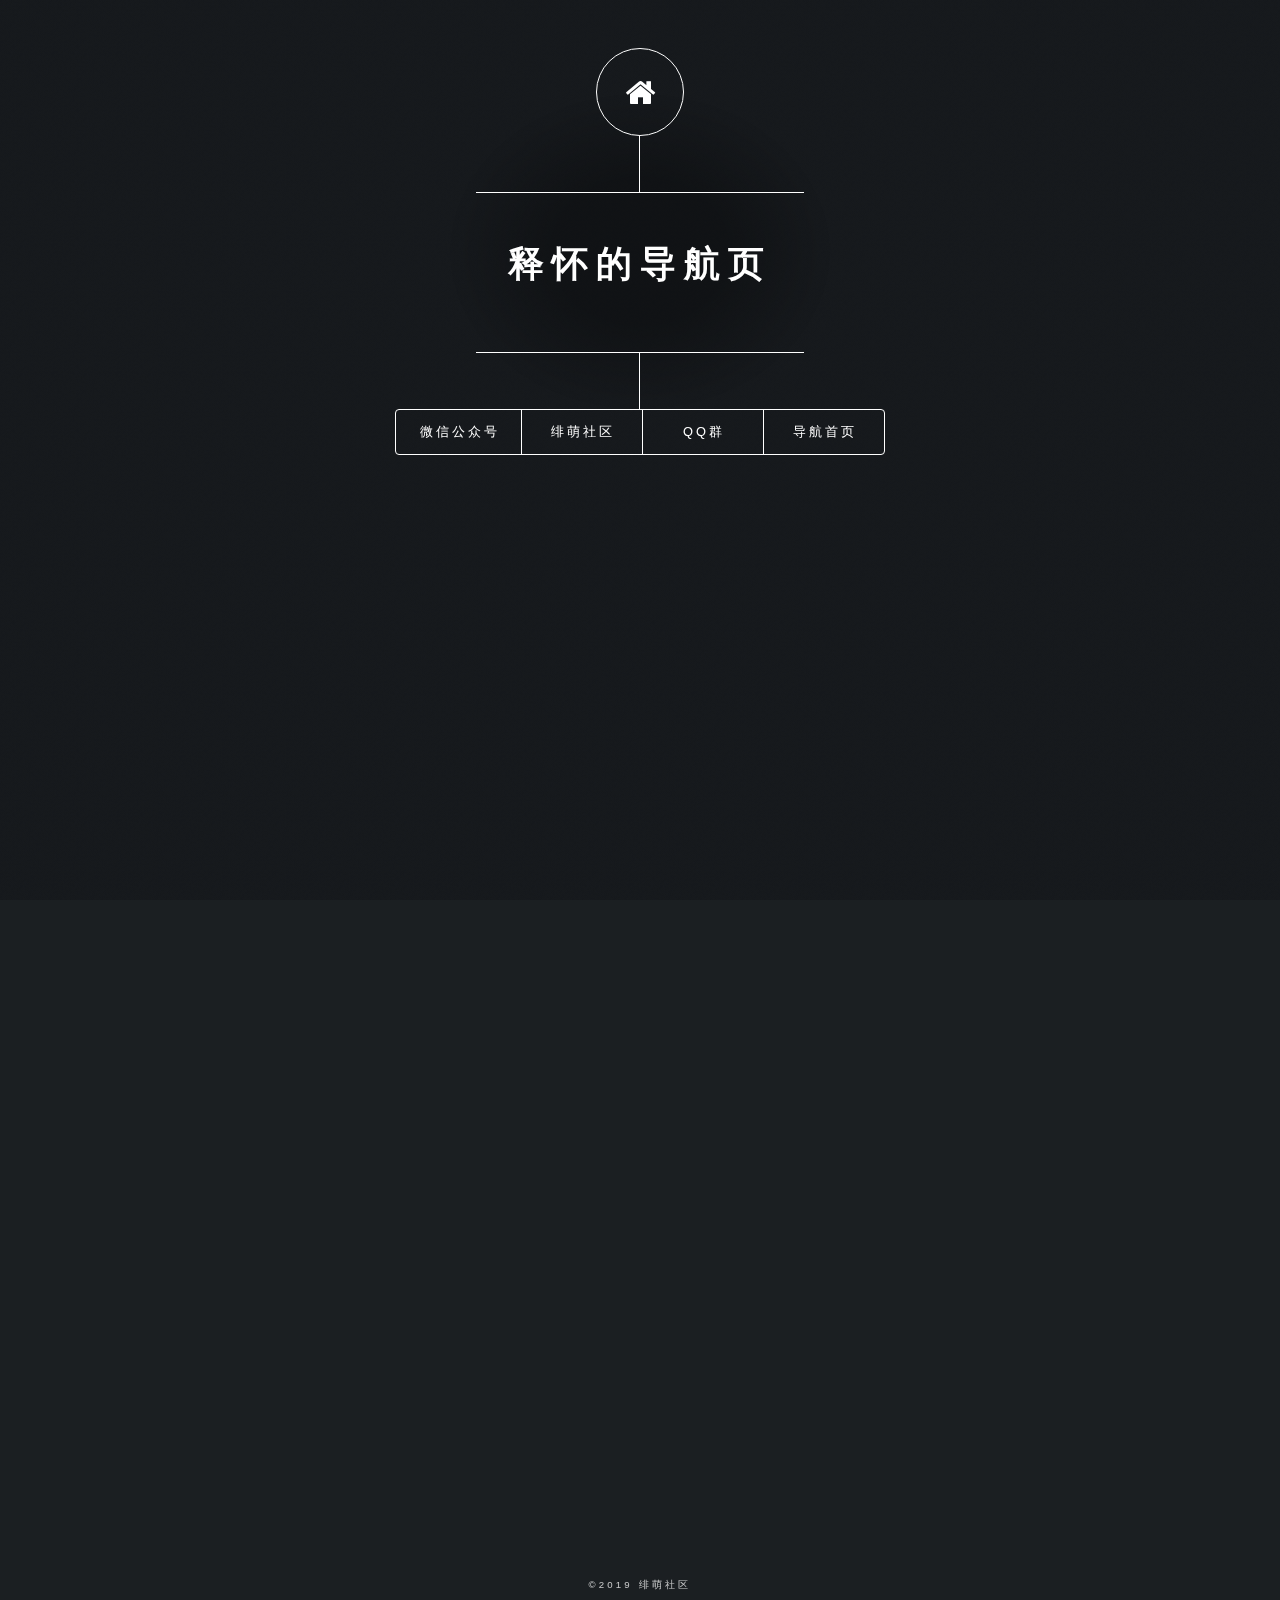
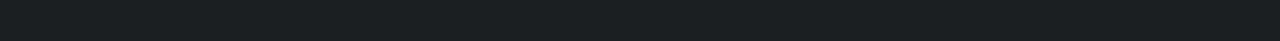
==== commit a6a72a25: "Update index.html" ====
--- a/index.html
+++ b/index.html
@@ -6,7 +6,7 @@
 -->
 <html>
 <head>
-    <title>绯萌社区导航页</title>
+    <title>释怀的导航页</title>
     <meta name="keywords" content=""/>
     <meta name="description" content=""/>
     <meta charset="utf-8"/>
@@ -31,7 +31,7 @@
         </div>
                     <div class="content">
                 <div class="inner">
-                    <h1>绯萌社区导航页</h1>
+                    <h1>释怀的导航页</h1>
                     <!--
                     如果想自定义文本请删除下面这段script代码,格式为
                     <p>自定义文本</p>
@@ -59,7 +59,7 @@
         <article id="01">
             <h2 class="major">微信公众号【ACG萌图】</h2>
 		
-            <p><img class="alignnone size-full" src="https://cdnimg.acgget.com/images/201910/0d01a0bb3ce9dc5e.jpg" width="85%" height="85%" alt="微信公众号" /></p>长按扫码关注</p></article>
+            <p><img class="alignnone size-full" src="https://cdnimg.acgget.com/images/201910/0d01a0bb3ce9dc5e.jpg" width="85%" height="85%" alt="微信公众号" /></p>微信搜索【kyokodd】或 截图扫码关注</p>公众号被限制关注等功能，解除日期11.05</p></article>
         <!--
         简介修改示例:
         <p> 123</p>
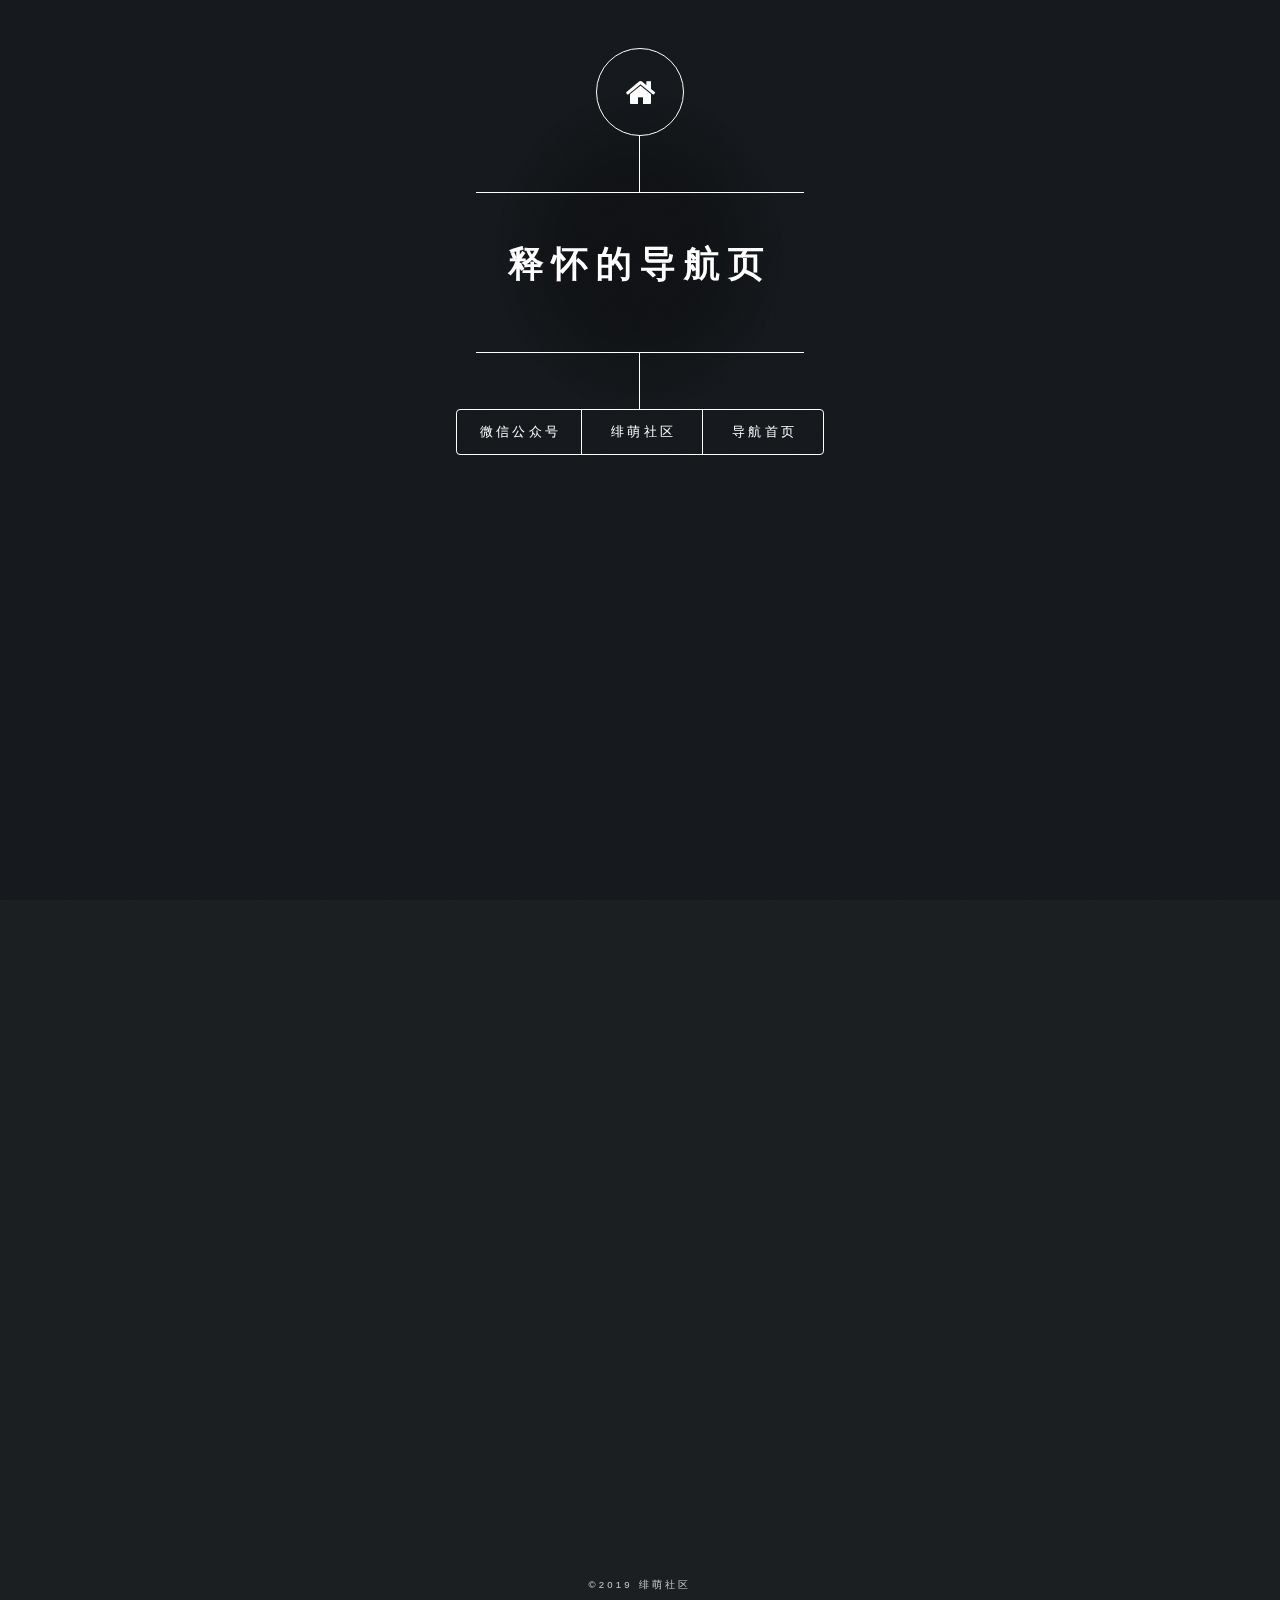
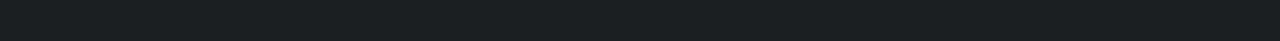
==== commit fa711f66: "Update index.html" ====
--- a/index.html
+++ b/index.html
@@ -43,7 +43,7 @@
                 <ul>
                     <li><a href="#01">微信公众号</a></li>
                     <li><a href="https://acgmv.com">绯萌社区</a></li>
-                    <li><a href="https://jq.qq.com/?_wv=1027&k=51T2LWo">QQ群</a></li>
+                    
                   
                     
                   <li><a href="https://tucao.moe">导航首页</a></li>
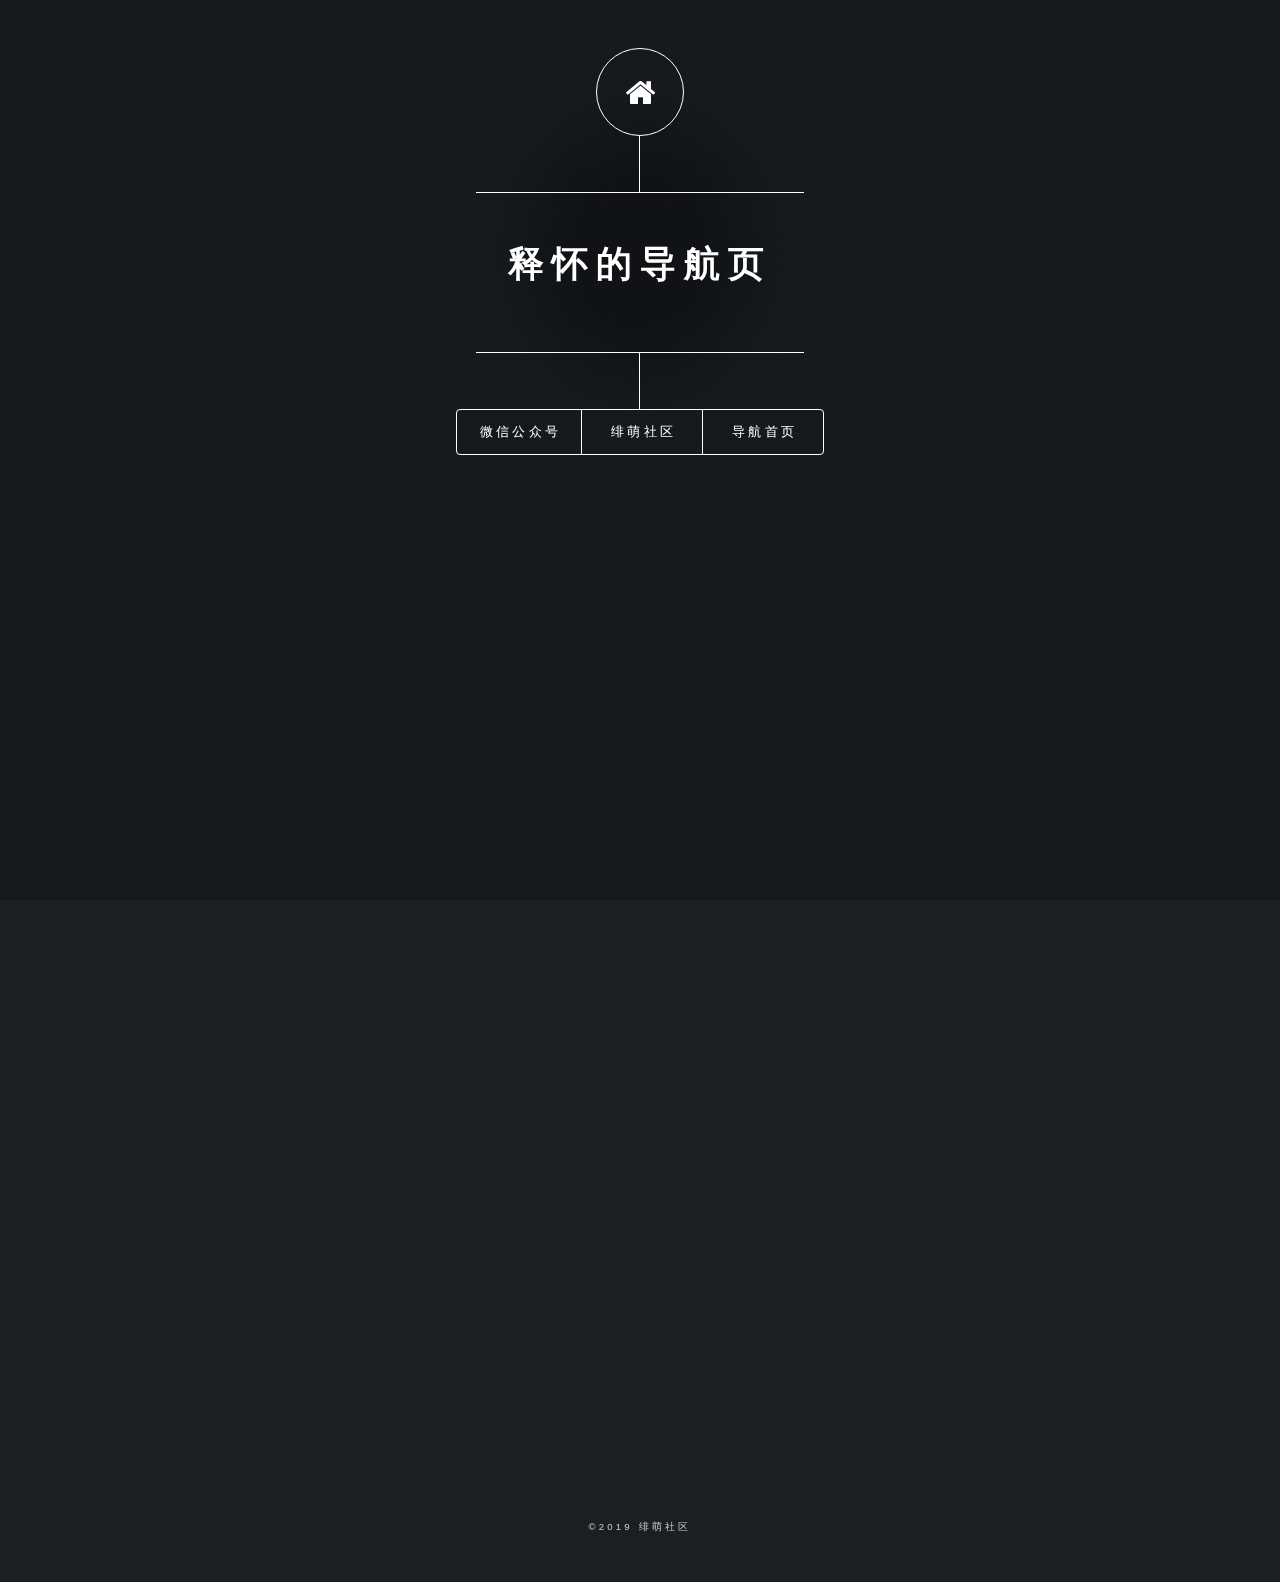
==== commit f935c3f1: "Update index.html" ====
--- a/index.html
+++ b/index.html
@@ -59,7 +59,7 @@
         <article id="01">
             <h2 class="major">微信公众号【ACG萌图】</h2>
 		
-            <p><img class="alignnone size-full" src="https://cdnimg.acgget.com/images/201910/0d01a0bb3ce9dc5e.jpg" width="85%" height="85%" alt="微信公众号" /></p>微信搜索【kyokodd】或 截图扫码关注</p>公众号被限制关注等功能，解除日期11.05</p></article>
+            <p><img class="alignnone size-full" src="https://cdnimg.acgget.com/images/201910/0d01a0bb3ce9dc5e.jpg" width="85%" height="85%" alt="微信公众号" /></p>微信搜索【kyokodd】或 扫码关注</p></article>
         <!--
         简介修改示例:
         <p> 123</p>
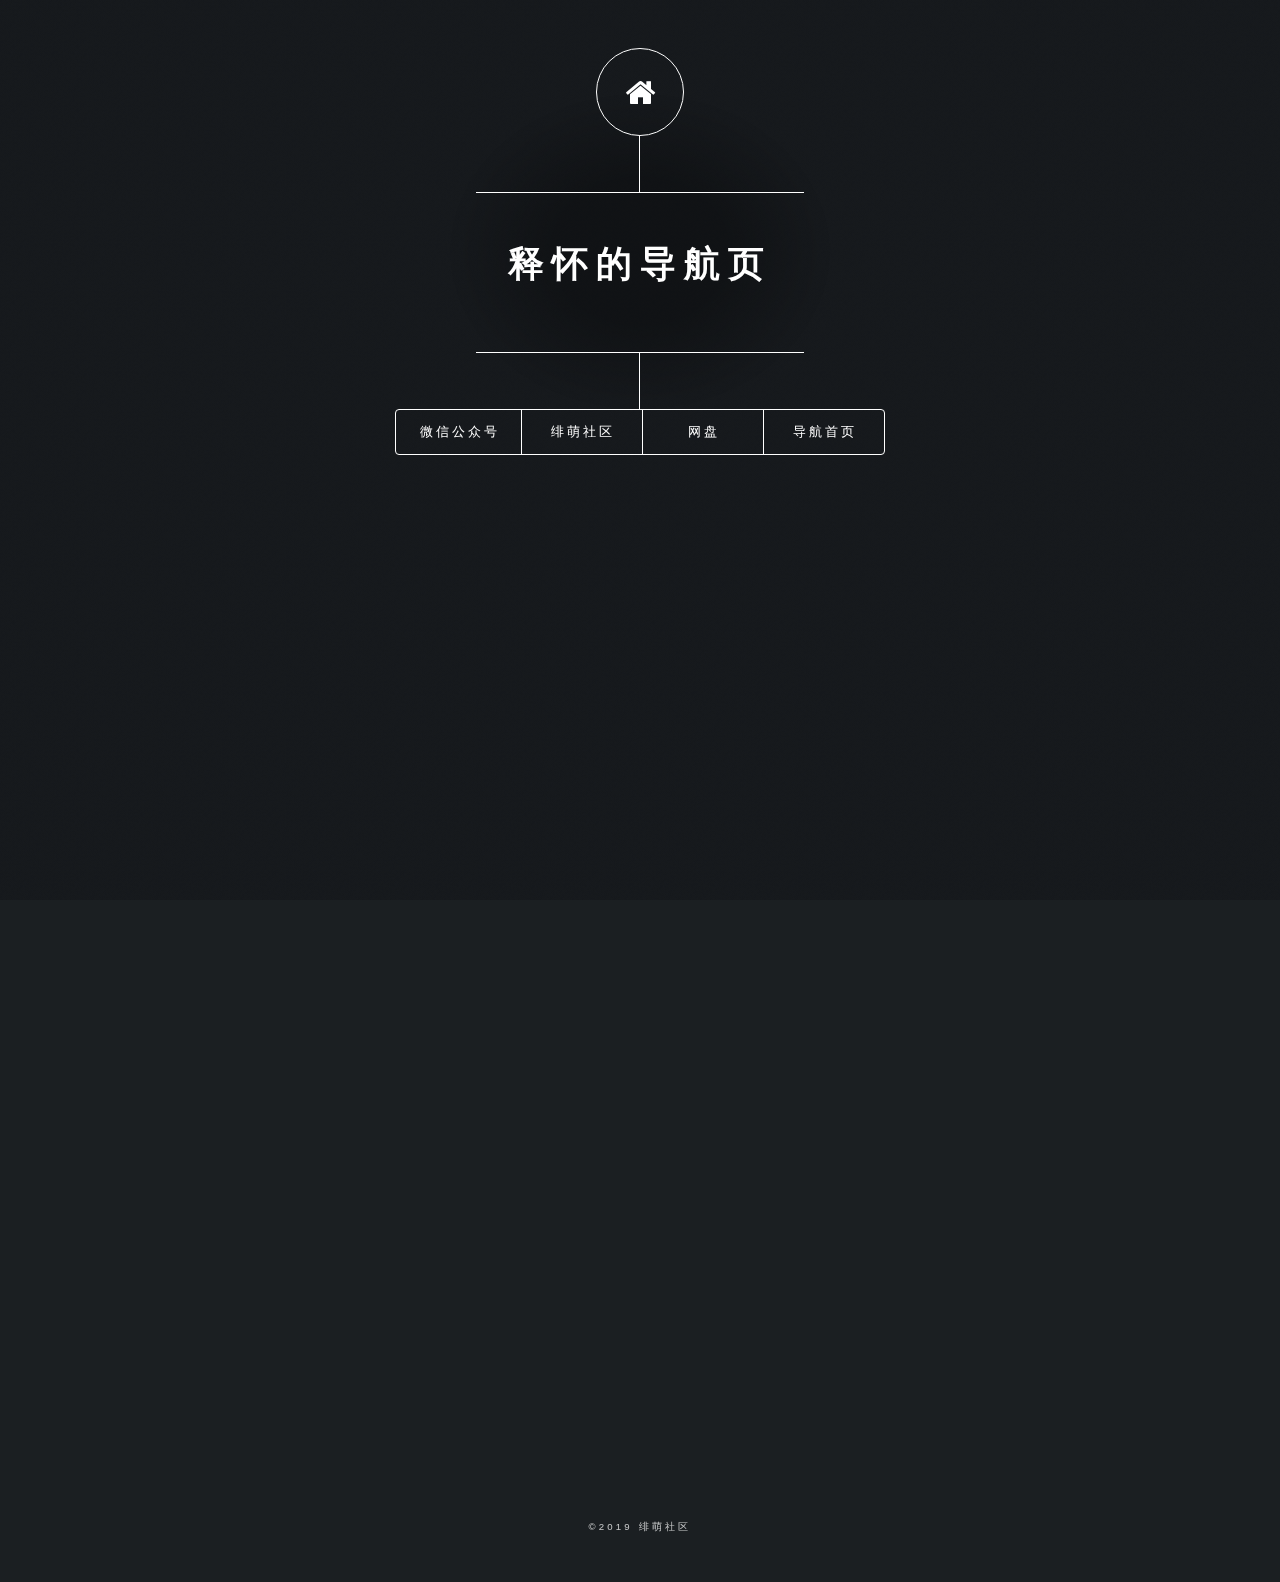
==== commit 311eb731: "Update index.html" ====
--- a/index.html
+++ b/index.html
@@ -45,7 +45,7 @@
                     <li><a href="https://acgmv.com">绯萌社区</a></li>
                     
                   
-                    
+                  <li><a href="https://pixiv.awm.moe">网盘</a></li>  
                   <li><a href="https://tucao.moe">导航首页</a></li>
             
 
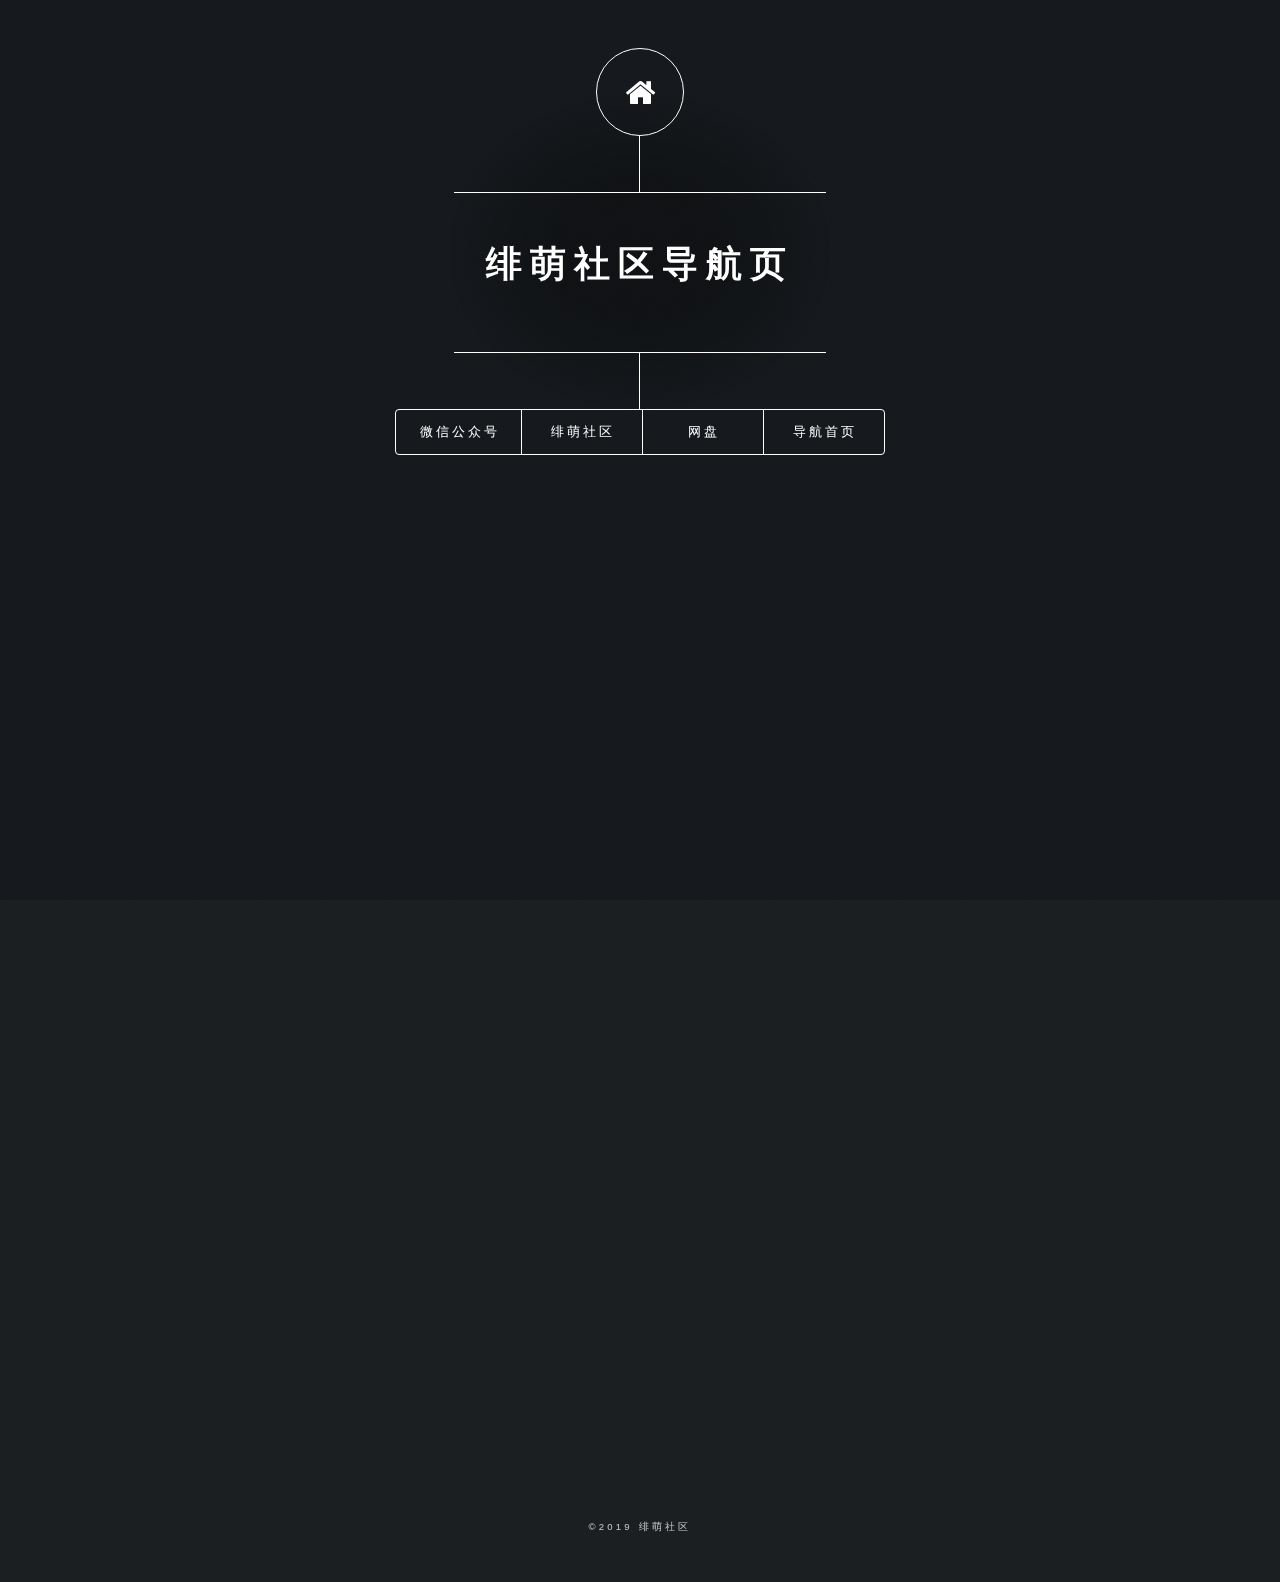
==== commit 582f928d: "Update index.html" ====
--- a/index.html
+++ b/index.html
@@ -6,7 +6,7 @@
 -->
 <html>
 <head>
-    <title>释怀的导航页</title>
+    <title>绯萌社区导航页</title>
     <meta name="keywords" content=""/>
     <meta name="description" content=""/>
     <meta charset="utf-8"/>
@@ -31,7 +31,7 @@
         </div>
                     <div class="content">
                 <div class="inner">
-                    <h1>释怀的导航页</h1>
+                    <h1>绯萌社区导航页</h1>
                     <!--
                     如果想自定义文本请删除下面这段script代码,格式为
                     <p>自定义文本</p>
@@ -59,7 +59,7 @@
         <article id="01">
             <h2 class="major">微信公众号【ACG萌图】</h2>
 		
-            <p><img class="alignnone size-full" src="https://cdnimg.acgget.com/images/201910/0d01a0bb3ce9dc5e.jpg" width="85%" height="85%" alt="微信公众号" /></p>微信搜索【kyokodd】或 扫码关注</p></article>
+            <p><img class="alignnone size-full" src="https://cdnimg.acgget.com/images/201910/0d01a0bb3ce9dc5e.jpg" width="85%" height="85%" alt="微信公众号" /></p>微信搜索 ACG萌图 或 扫码关注</p></article>
         <!--
         简介修改示例:
         <p> 123</p>
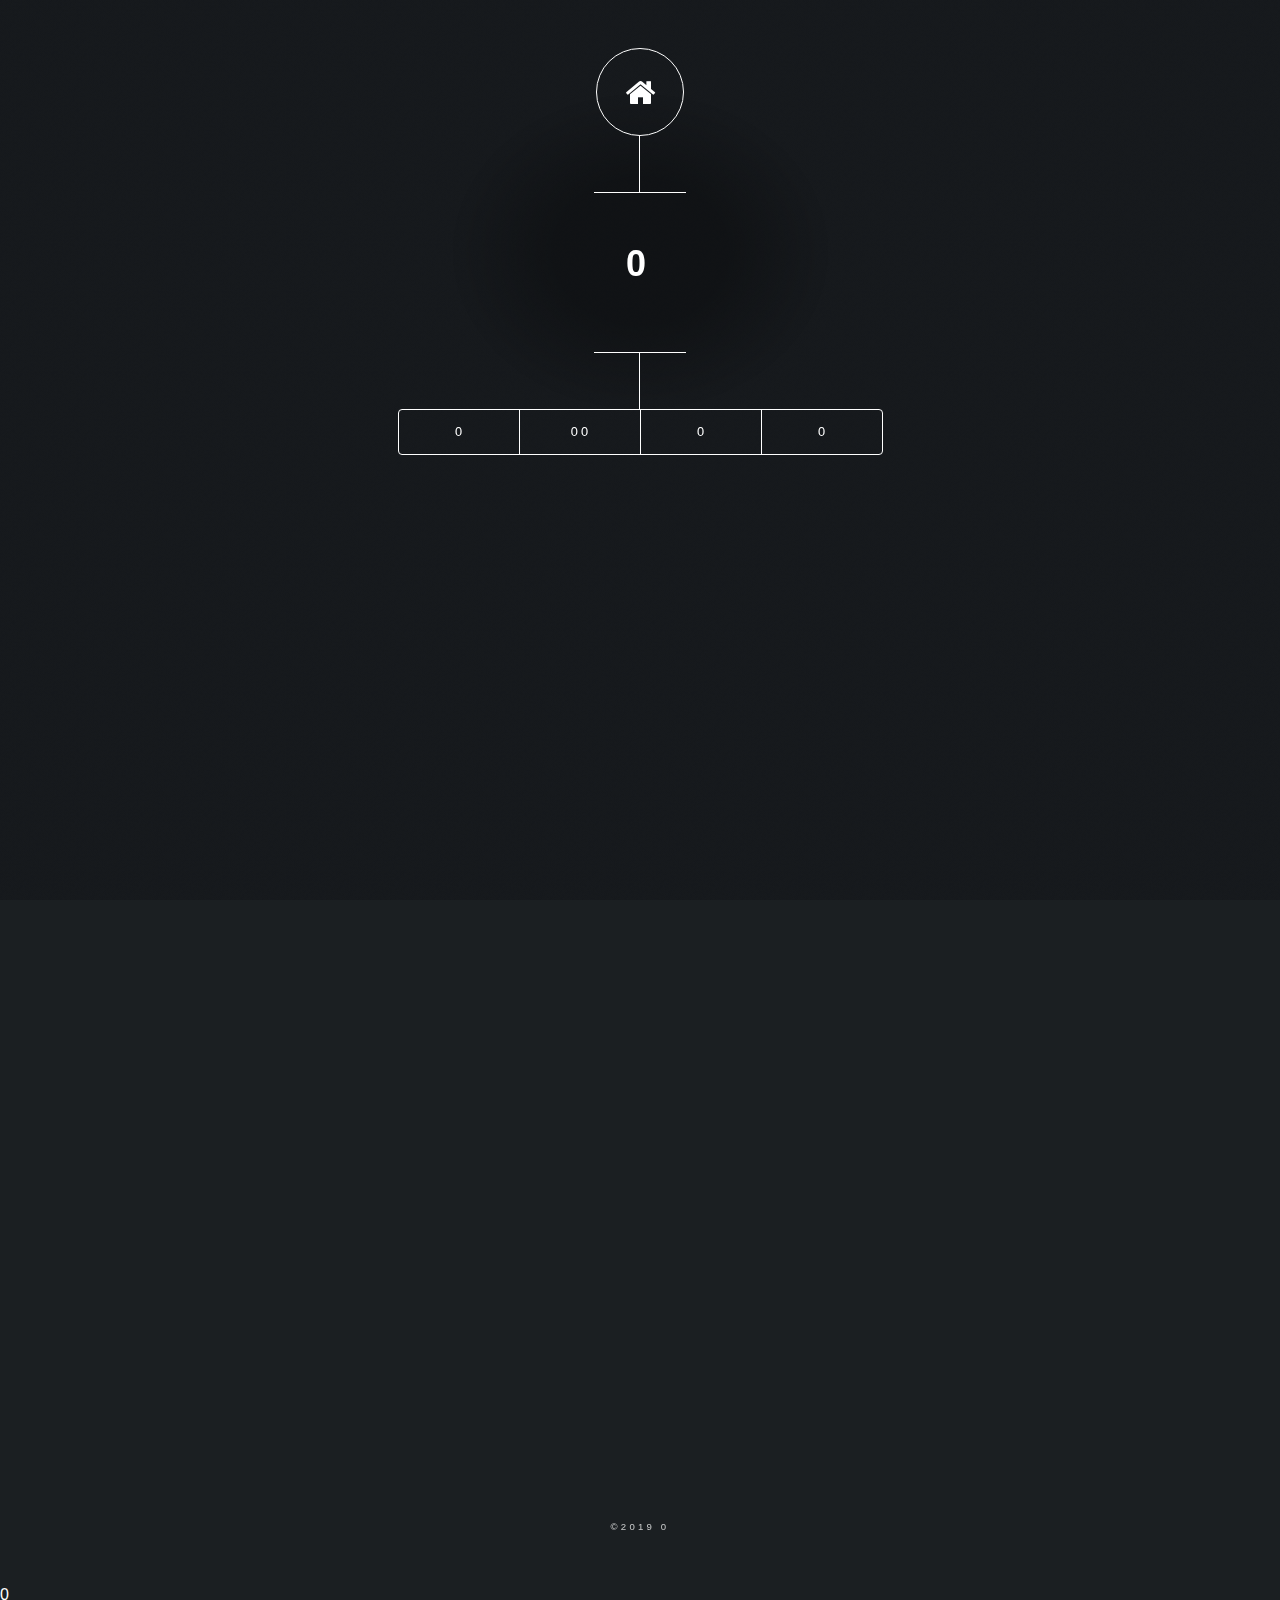
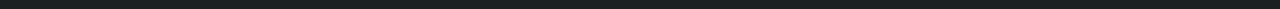
==== commit 3156c667: "Update index.html" ====
--- a/index.html
+++ b/index.html
@@ -6,7 +6,7 @@
 -->
 <html>
 <head>
-    <title>绯萌社区导航页</title>
+    <title>0</title>
     <meta name="keywords" content=""/>
     <meta name="description" content=""/>
     <meta charset="utf-8"/>
@@ -31,7 +31,7 @@
         </div>
                     <div class="content">
                 <div class="inner">
-                    <h1>绯萌社区导航页</h1>
+                    <h1>0</h1>
                     <!--
                     如果想自定义文本请删除下面这段script代码,格式为
                     <p>自定义文本</p>
@@ -41,12 +41,12 @@
             </div>
             <nav>
                 <ul>
-                    <li><a href="#01">微信公众号</a></li>
-                    <li><a href="https://acgmv.com">绯萌社区</a></li>
+                    <li><a href="#01">0</a></li>
+                    <li><a href="https://acgmv.com">00</a></li>
                     
                   
-                  <li><a href="https://pixiv.awm.moe">网盘</a></li>  
-                  <li><a href="https://tucao.moe">导航首页</a></li>
+                  <li><a href="0">0</a></li>  
+                  <li><a href="0">0</a></li>
             
 
                 </ul>
@@ -57,9 +57,9 @@
     <div id="main">
         <!--标签1开始-->
         <article id="01">
-            <h2 class="major">微信公众号【ACG萌图】</h2>
+            <h2 class="major">00</h2>
 		
-            <p><img class="alignnone size-full" src="https://cdnimg.acgget.com/images/201910/0d01a0bb3ce9dc5e.jpg" width="85%" height="85%" alt="微信公众号" /></p>微信搜索 ACG萌图 或 扫码关注</p></article>
+            <p><img class="alignnone size-full" src="00" width="85%" height="85%" alt="00" /></p>11</p></article>
         <!--
         简介修改示例:
         <p> 123</p>
@@ -115,7 +115,7 @@
     </div>
     <!-- 版权底部 -->
     <footer id="footer">
-        <p class="copyright">&copy;2019 绯萌社区</p>
+        <p class="copyright">&copy;2019 0</p>
     </footer>
     <!-- 版权结束 -->
 </div>
@@ -167,15 +167,7 @@
     }
   
   </script>
-	<!-- Global site tag (gtag.js) - Google Analytics -->
-<script async src="https://www.googletagmanager.com/gtag/js?id=UA-143405102-2"></script>
-<script>
-  window.dataLayer = window.dataLayer || [];
-  function gtag(){dataLayer.push(arguments);}
-  gtag('js', new Date());
-
-  gtag('config', 'UA-143405102-2');
-</script>
+0
 
 
 </body>
